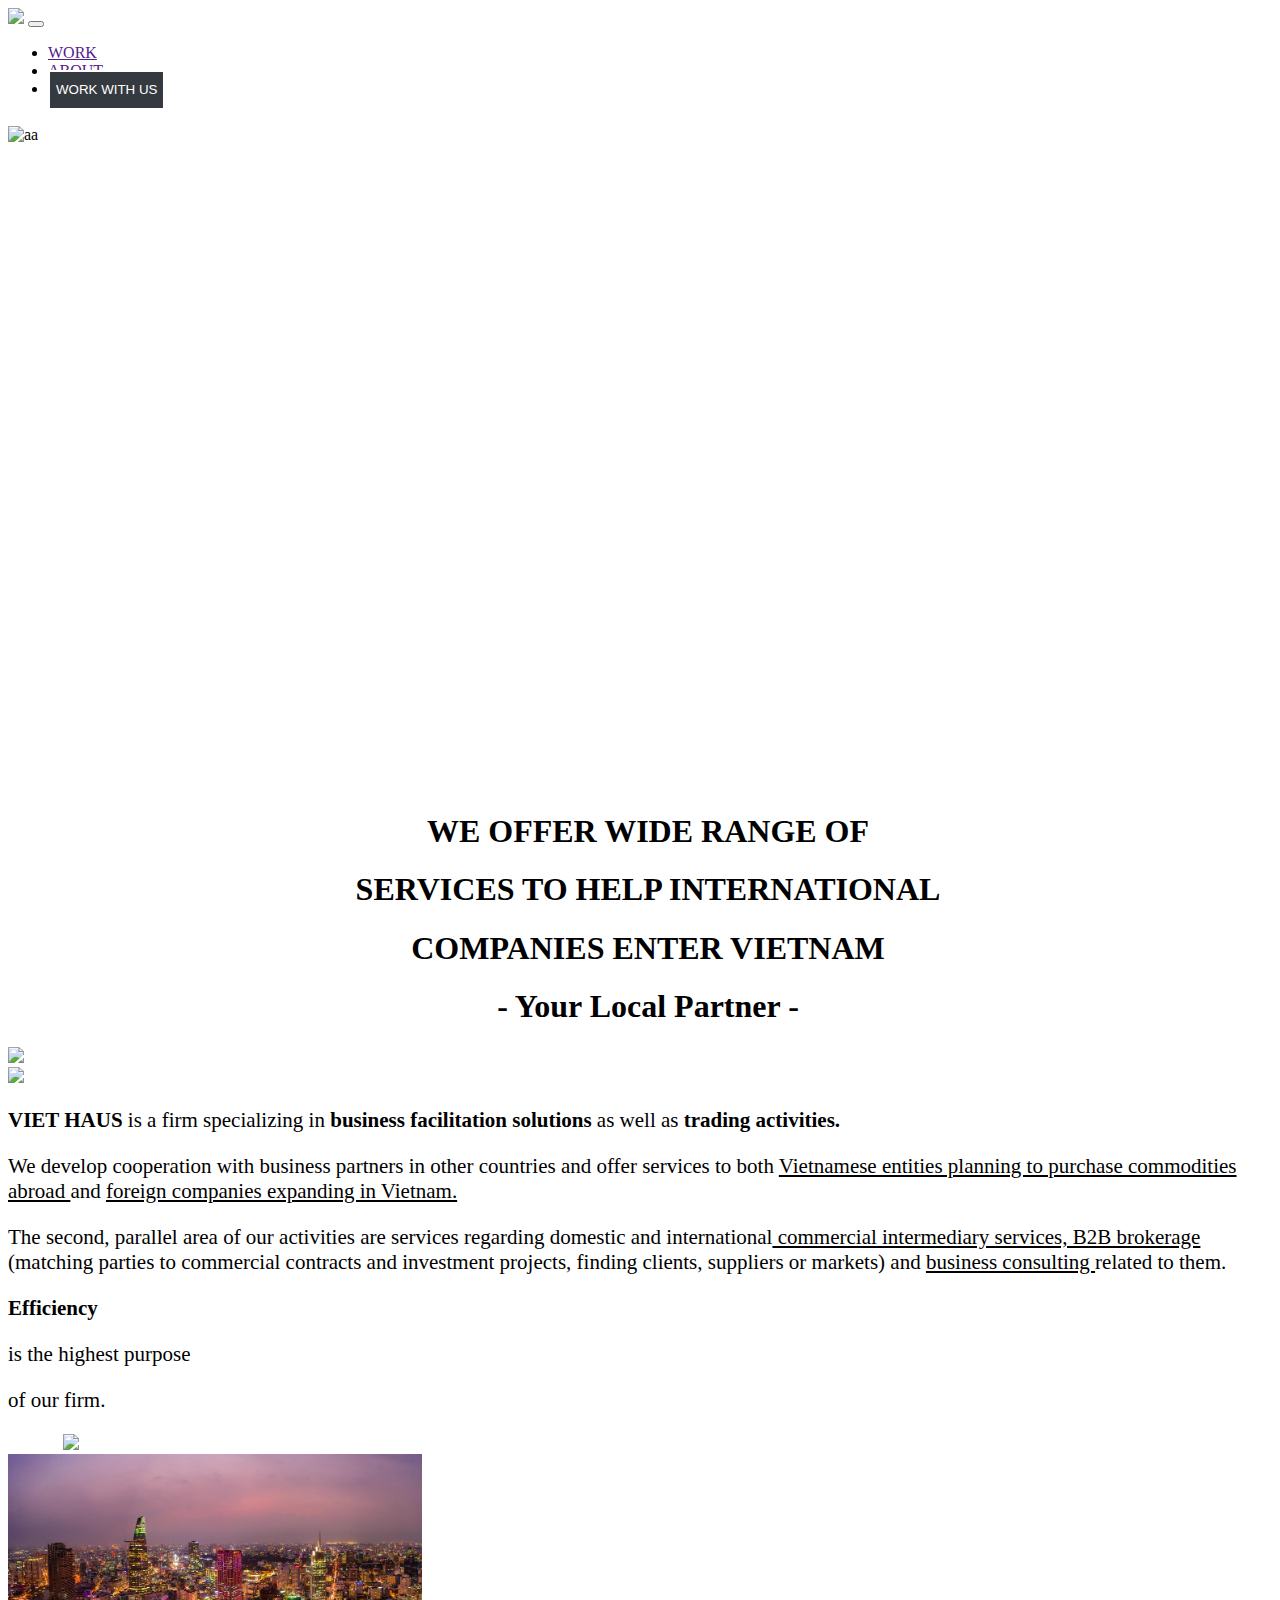
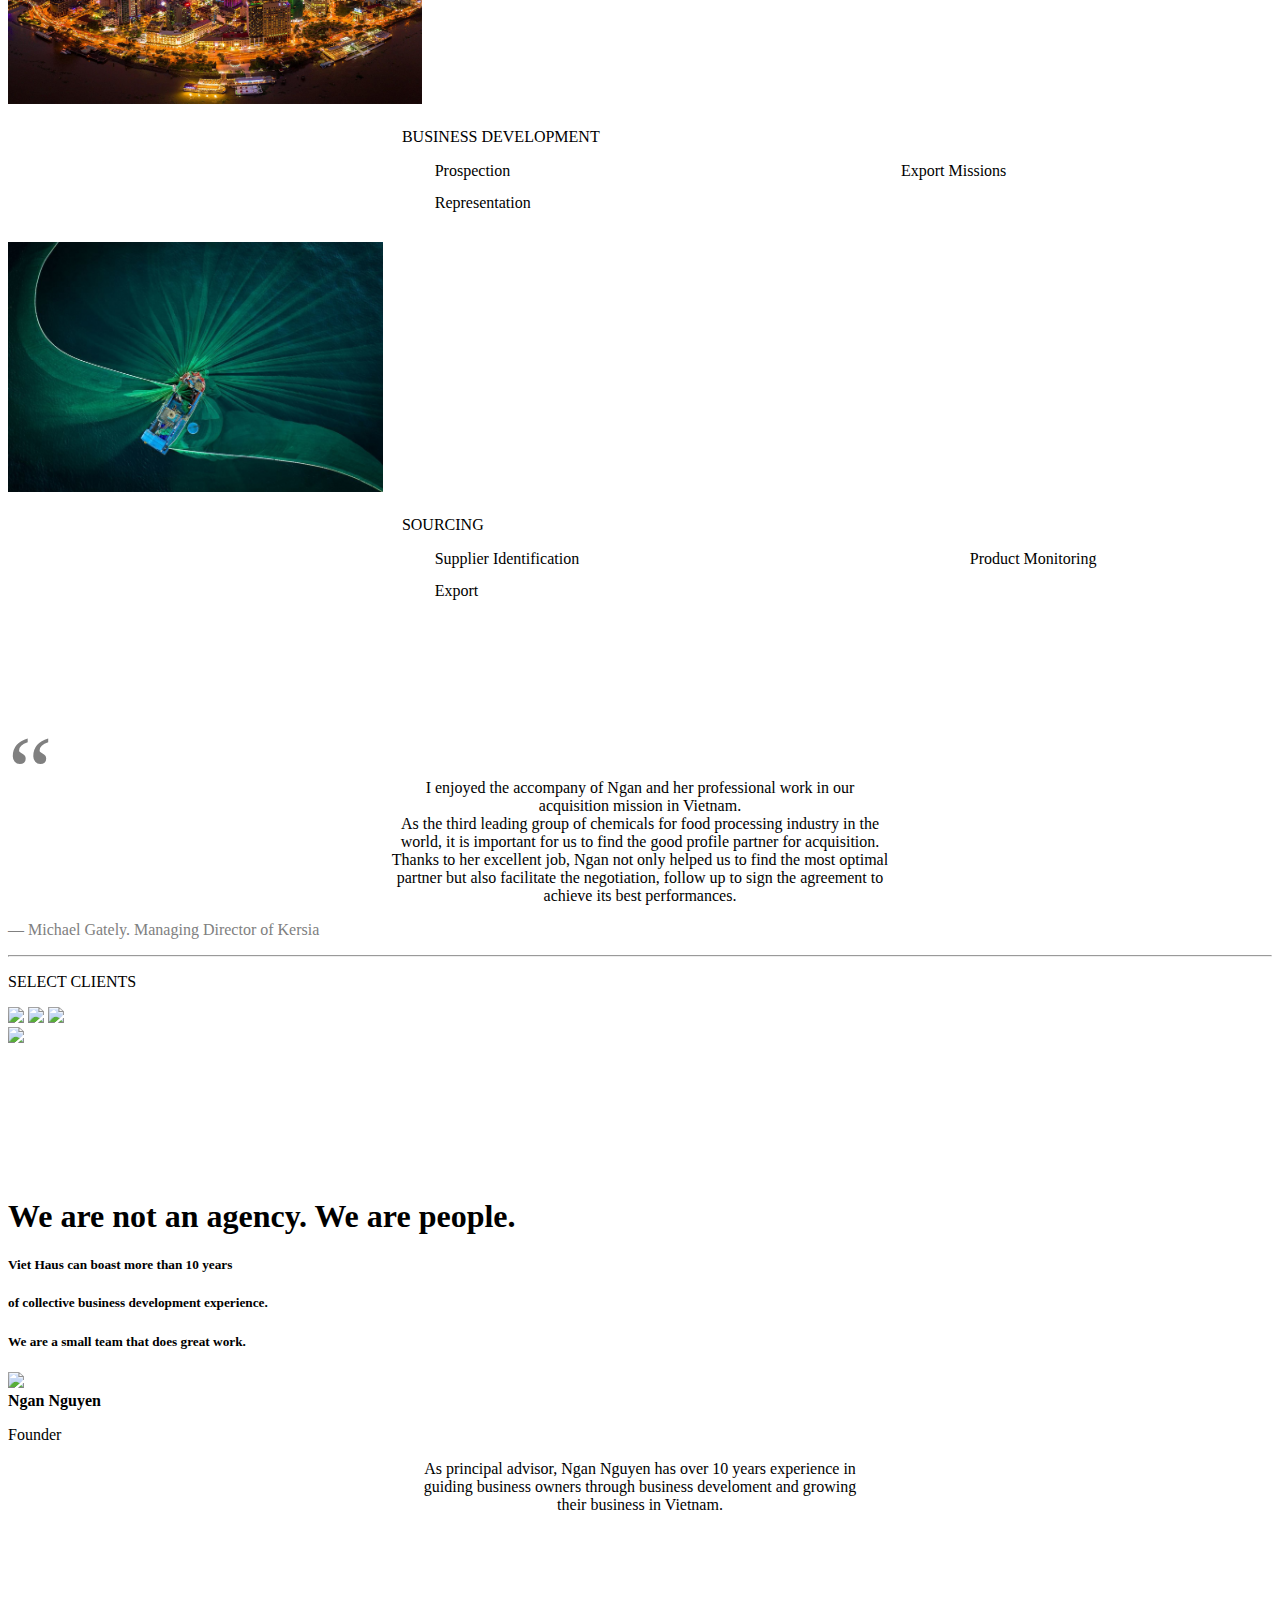
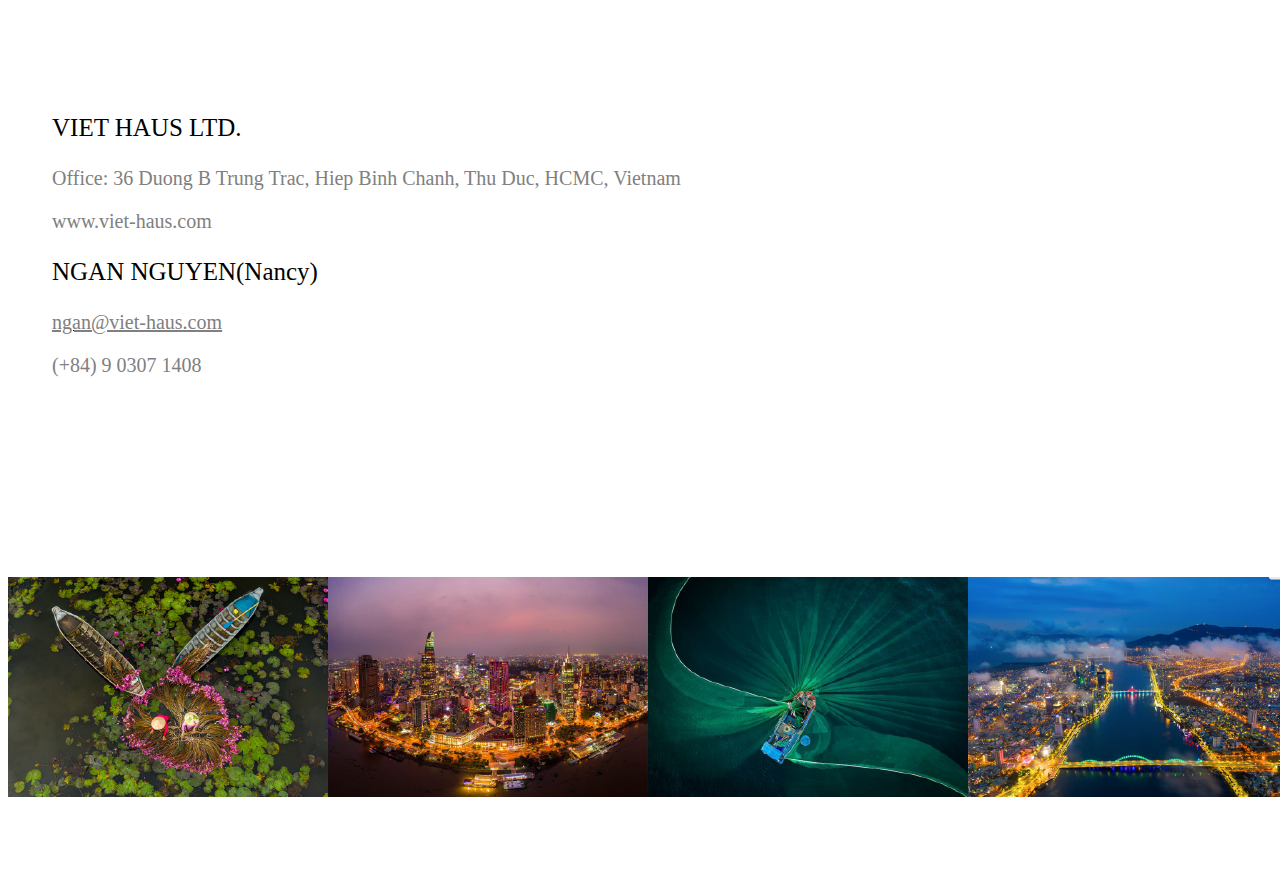
==== index.html @ adec5533 "edit image" ====
<!DOCTYPE html>
<html lang="en">
<head>
    <meta charset="UTF-8">
    <title>Viet_Haus</title>
    <link href="static/css/bootstrap.min.css" rel="stylesheet" type="text/css">
    <link href="static/css/main.css" rel="stylesheet" type="text/css">
</head>
<body style="font-family: Berlin Sans FB;">


<nav class="navbar navbar-expand-lg navbar-dark bg-dark p-0">

    <a class="navbar-brand p-0" href="#" data-launch-view="home"><img src="static/images/full_logo.png"></a>
    <button class="navbar-toggler" type="button" data-toggle="collapse" data-target="#navbarNav"
            aria-controls="navbarNav" aria-expanded="false" aria-label="Toggle navigation">
        <span class="navbar-toggler-icon"></span>
    </button>
    <div class="collapse navbar-collapse justify-content-end" id="navbarNav">
        <ul class="navbar-nav float-right">
            <li class="nav-item">
                <a class="nav-link" href="" data-launch-view="service">WORK</a>
            </li>
            <li class="nav-item">
                <a class="nav-link" href="" data-launch-view="about">ABOUT</a>
            </li>
            <li class="nav-item">
                <a class="nav-link" href="#" data-launch-view="work_with_us">
                    <button class="work-btn">WORK WITH US</button>
                </a>
            </li>
        </ul>
    </div>
</nav>
<div id="home" class="container view m-0 p-0">
    <div class="card bg-dark text-white">
        <img src="static/images/home_bg.png" class="card-img" alt="aa">
        <div class="card-img-overlay">
            <div class="mt-5">
                <h1 class="card-title d-flex justify-content-center">WE OFFER WIDE RANGE OF</h1>
                <h1 class="card-title d-flex justify-content-center"> SERVICES TO HELP INTERNATIONAL </h1>
                <h1 class="card-title d-flex justify-content-center">COMPANIES ENTER VIETNAM</h1>
                <h1 class="card-text">- Your Local Partner -</h1>
            </div>
        </div>
    </div>

</div>
<div id="service" class="container view">
    <div>
        <div class="row mt-4">
            <div class="col-sm d-flex justify-content-center">
                <img src="static/images/hoian.png" style="width: 80%; min-width: 400px">
            </div>
            <div class="col-sm">
                <div style="width: 100%; display: inline-block;">
                    <img class="float-right" src="static/images/intro.svg" style="width: 50%;
    min-width: 220px;">
                </div>
                <div style="font-size:21px;">
                    <p><strong>VIET HAUS </strong> is a firm specializing in <strong> business facilitation
                        solutions</strong> as well as <strong>trading activities.</strong></p>
                    <p>We develop cooperation with business partners in other countries and offer services to both <u>
                        Vietnamese entities planning to purchase commodities abroad </u> and <u> foreign companies
                        expanding in Vietnam. </u></p>
                    <p>The second, parallel area of our activities are services regarding domestic and international<u>
                        commercial intermediary services, B2B brokerage </u>(matching parties to commercial contracts
                        and investment projects, finding clients, suppliers or markets) and <u> business consulting </u>
                        related to them. </p>
                    <strong>Efficiency</strong>
                    <p class="m-0 p-0">is the highest purpose</p>
                    <p class="m-0 p-0">of our firm.</p>
                </div>
            </div>
        </div>
        <div class="row mt-4">
            <div class="col-sm">
                <img src="static/images/oservice.svg" style="width: 50%;margin-left: 55px;
    min-width: 220px;">
            </div>

            <div class="col-sm">
                <div></div>
            </div>
        </div>
        <div class="row mt-4">
            <div class="col-sm">
                <div>
                    <div class="d-flex justify-content-center">
                        <img src="static/images/bitexco.jpg" style="height: 250px;">
                    </div>
                    <p class="service-title"> BUSINESS DEVELOPMENT</p>
                    <ul>
                        <li>Prospection</li>
                        <li>Export Missions</li>
                        <li>Representation</li>
                    </ul>
                </div>
            </div>

            <div class="col-sm">

                <div>
                    <div class="d-flex justify-content-center">
                        <img src="static/images/danh_ca.jpg" style="height: 250px;">
                    </div>
                    <p class="service-title"> SOURCING</p>
                    <ul>
                        <li>Supplier Identification</li>
                        <li>Product Monitoring</li>
                        <li>Export</li>
                    </ul>
                </div>
            </div>
        </div>
        <div>
            <p class="d-flex justify-content-center" style="font-size: 100px;  color: gray; margin-bottom: -50px;">“</p>
            <p class="d-flex justify-content-center quote-intro pb-4">I enjoyed the accompany of Ngan and her professional
                work in our
                acquisition mission in Vietnam.</p>
            <p class="d-flex justify-content-center quote-intro">As the third leading group of chemicals for food
                processing
                industry in the world, it is important for us to find the good profile partner for acquisition.</p>
            <p class="d-flex justify-content-center quote-intro pb-4">Thanks to her excellent job, Ngan not only helped us to
                find the
                most optimal partner
                but also facilitate the negotiation, follow up to sign the agreement to achieve its best
                performances. </p>
            <p class="d-flex justify-content-center" style="color: gray;">— Michael Gately. Managing Director of
                Kersia</p>
        </div>
        <hr>
        <p class="d-flex justify-content-center">SELECT CLIENTS</p>
        <div class="row justify-content-center cop">

            <img class="m-4" src="static/images/kersia.png">
            <img class="m-4" src="static/images/agri.png">
            <img class=" mt-0 m-4" style="margin-top: 0 !important;" src="static/images/hoangsa_nutriton.png">
        </div>
    </div>


</div>

<div id="about" class="container view">

    <div class="d-flex justify-content-center mt-5 mb-5" style="height:150px">
        <img src="static/images/short_logo.png" style="width:150px"/>
    </div>
    <h1 class="d-flex justify-content-center">We are not an agency. We are people.
    </h1>
    <h5 class="d-flex justify-content-center">
        Viet Haus can boast more than 10 years
    </h5>
    <h5 class="d-flex justify-content-center">
        of collective business development experience.
    </h5>
    <h5 class="d-flex justify-content-center">
        We are a small team that does great work.
    </h5>

    <div class="d-flex justify-content-center mt-5">
        <img src="static/images/nancy.png"/>
    </div>
    <strong class="d-flex justify-content-center">Ngan Nguyen
    </strong>
    <p class="d-flex justify-content-center">Founder
    </p>
    <p style="    text-align: center;    max-width: 450px;    margin: auto;" class="mb-5">As principal advisor, Ngan
        Nguyen has over 10 years experience in guiding
        business owners through business develoment and growing their business in Vietnam.


    </p>


</div>

<div id="work_with_us" class="view">
    <div class="container">
    <div class="row justify-content-center " style="margin:200px 0;">

        <div class="col-sm">


            <p class="vh-icon">VIET HAUS LTD.</p>
            <p class="about-info">
                Office: 36 Duong B Trung Trac, Hiep Binh Chanh, Thu Duc, HCMC, Vietnam

            </p>
            <p  class="about-info">www.viet-haus.com</p>
        </div>
        <div class="col-sm">

            <p class="vh-icon">
                NGAN NGUYEN(Nancy)
            </p>
            <p > <u><a  class="about-info" href="mailto:ngan@viet-haus.com" >ngan@viet-haus.com</a></u></p>


            <p  class="about-info" >(+84) 9 0307 1408
            </p>
        </div>
    </div>
</div>
    <div class="d-flex justify-content-center" >
    <img src="static/images/work_foot.png">
        </div>
</div>


<footer>
    <div class="navbar-dark bg-dark">
        <p class="text-center pt-4" style="margin-left: -25px;"> Contact Us</p>
        <div class="d-flex justify-content-center p-4">
            <div class="row">
                <div class="col-sm">
                    <a href="maito:ngan@viet-haus.com">ngan@viet-haus.com</a>
                </div>
                <div class="col-sm">
                    <a href="www.viet-haus.com">www.viet-haus.com</a>
                </div>
            </div>
        </div>
    </div>
</footer>


<script src="static/js/jquery-3.5.1.min.js"></script>
<script src="static/js/bootstrap.min.js"></script>
<script src="static/js/main.js"></script>

</body>
</html>
---- static/css/main.css ----
.hor-center {
   position:absolute;
   left:50%;
}
.quote-intro{

    max-width: 500px;
    text-align: center;
    margin: auto;
}
}
nav li a{
    color: white
}
#home .card{
    border: none;
    border-radius: unset;
}
#home img{
    width: 100vw;
    min-height: calc(100vh - 234px);
    max-height: calc(100vh - 234px);
}

#home h1{
    text-align: center;
}
#home .card-img-overlay{
    width: 100vw;
}

footer *{
    color: white;
    text-decoration: underline;
}
footer .col-sm{
    min-width:200px;
}

#service li {
    background: url(../images/short_logo.png);
    height: 32px;
    padding-left: 44px;
    list-style: none;
    background-repeat: no-repeat;
    background-position: left top;
    background-size: 1.2em;
    margin-left: 28%;
    display: inline-block;
}

.service-title{
    margin-left: 28%;
    padding-left: 40px;
    margin-top: 20px;
}

.work-btn {
    background: #343a40;
    border: solid white 2px;
    border-radius: 0;
    color: white;
    height: 40px;
    margin-top: -20px;
}
.vh-icon {
    background: url(../images/short_logo.png);background-repeat: no-repeat;
    background-position: left top;
    background-size: 1.2em;
    font-size: 25px;
}

#work_with_us p{

    padding-left: 44px;
}
#work_with_us .col-6{


    max-width: 400px;
}

.cop img{
    height: 100%;
}


.about-info{
    color: gray;
    font-size: 20px;
}
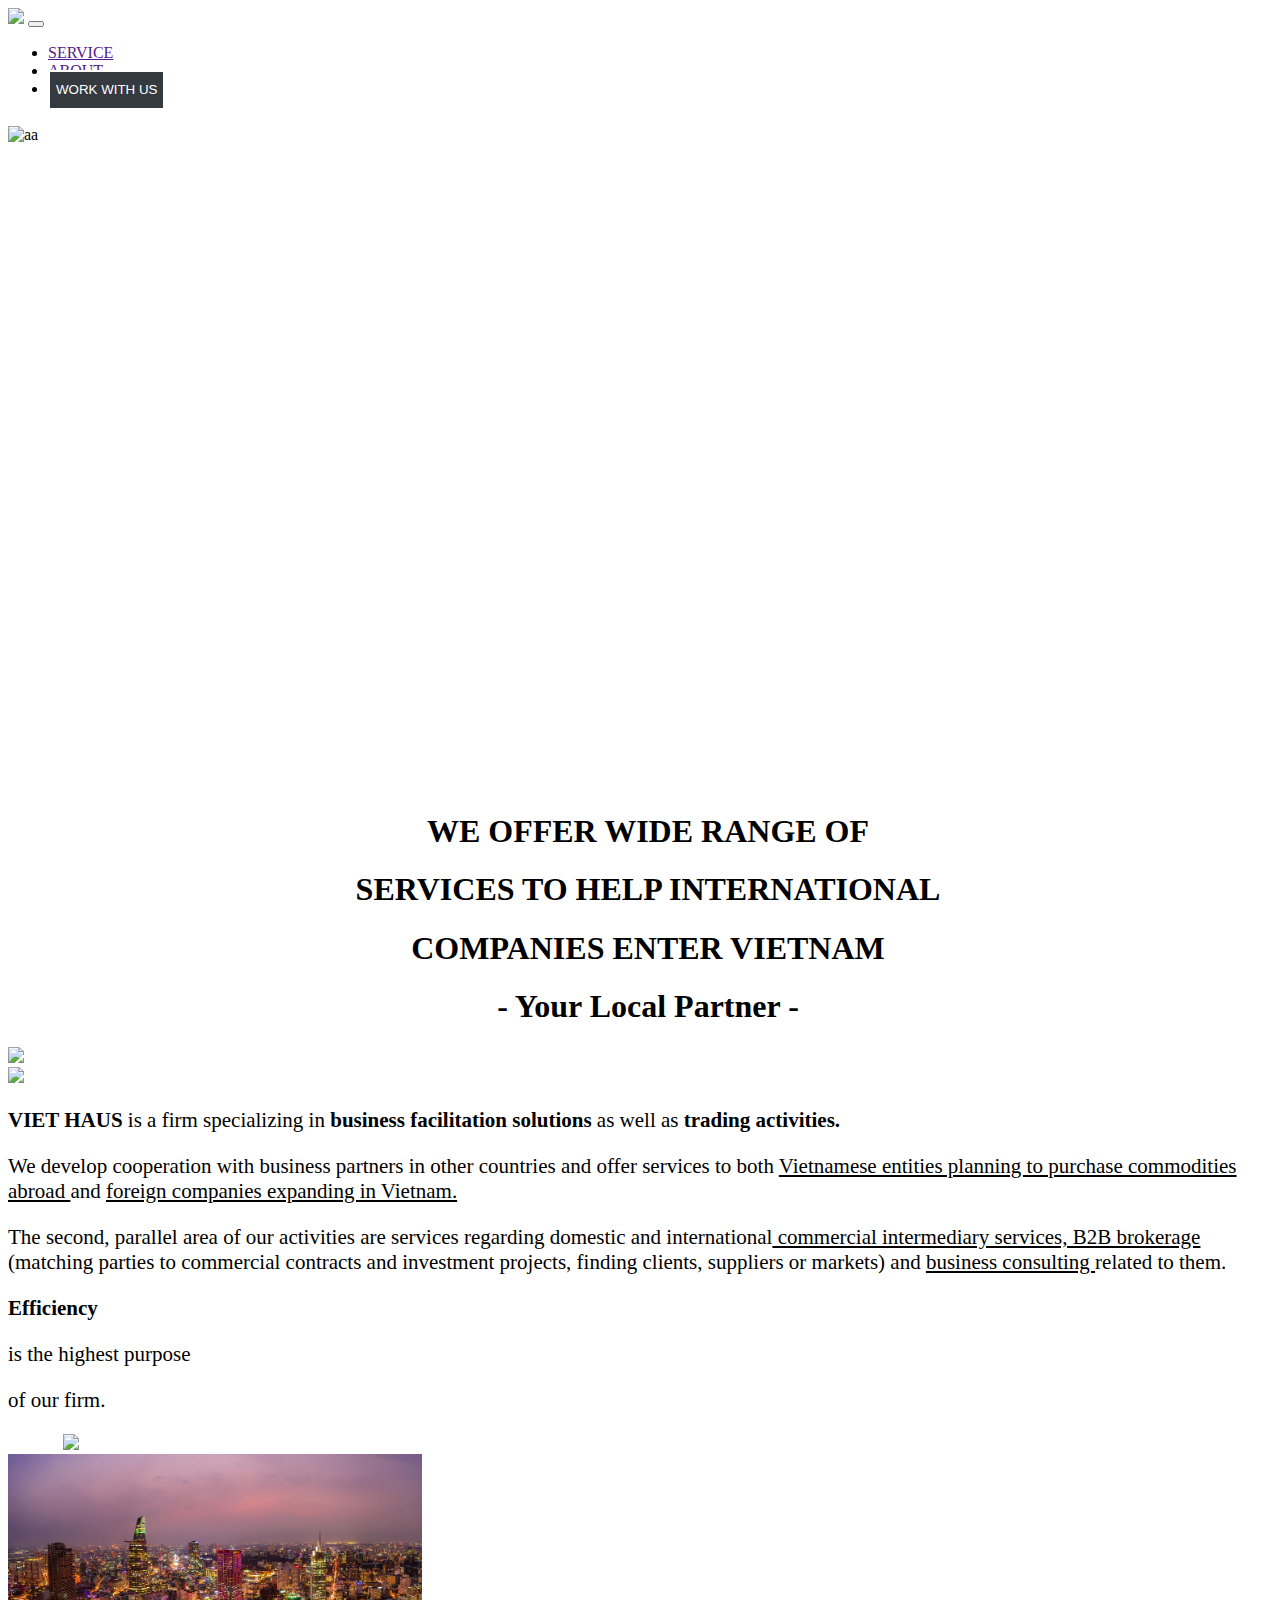
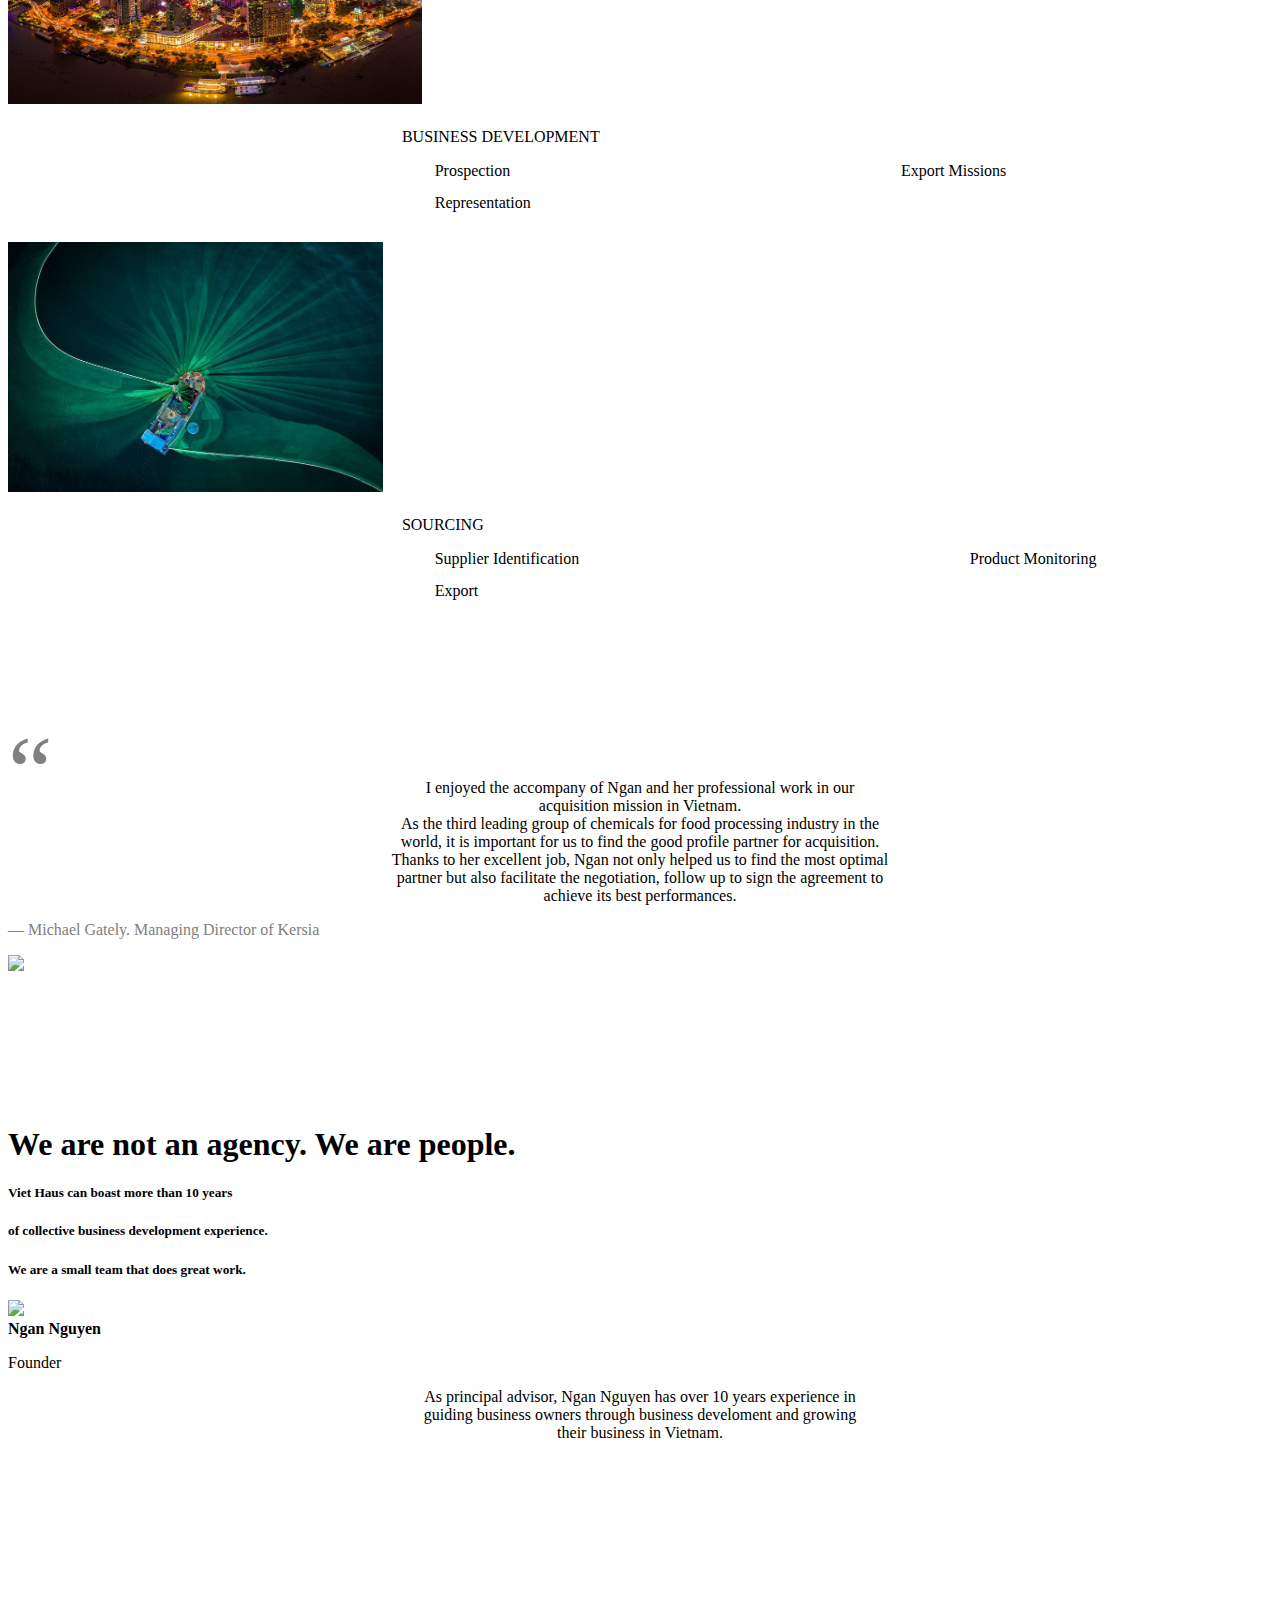
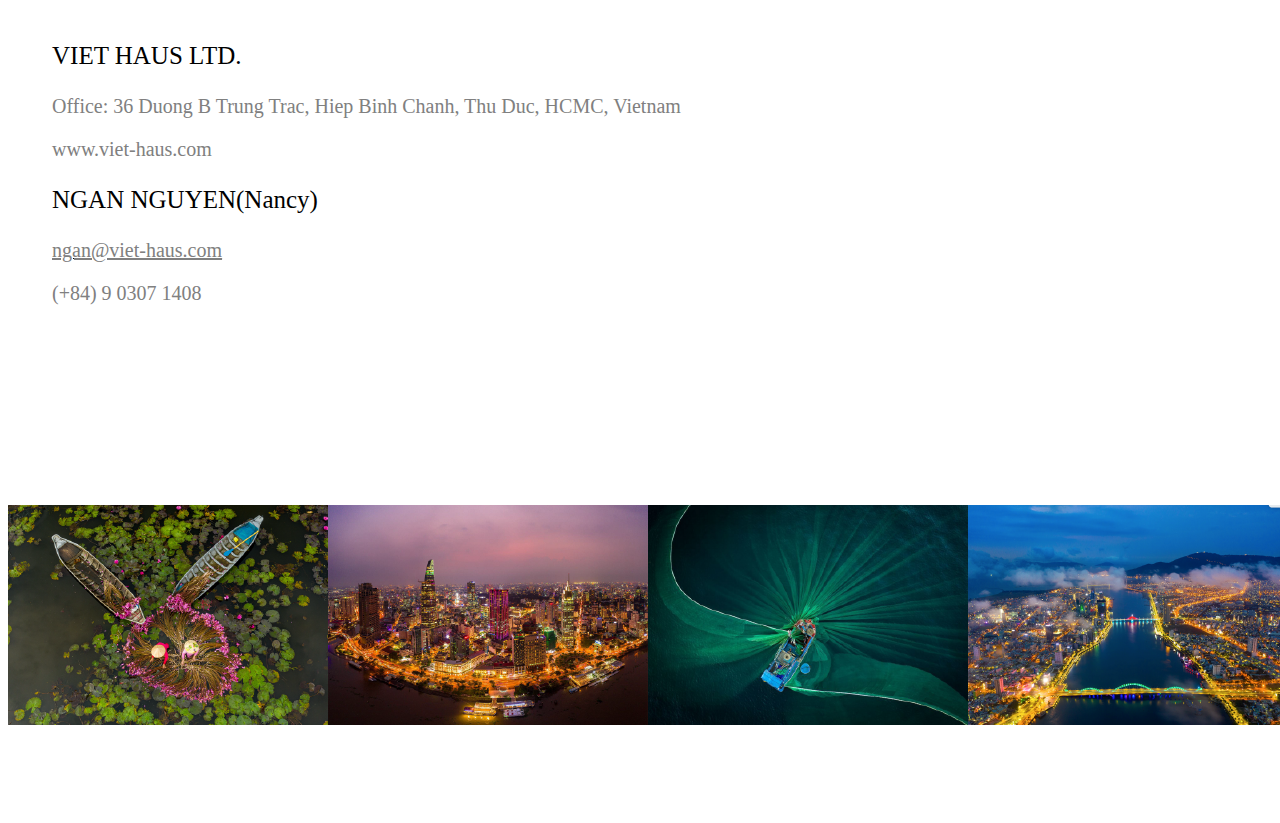
==== commit 9a713d3c: "Remove client" ====
--- a/index.html
+++ b/index.html
@@ -19,7 +19,7 @@
     <div class="collapse navbar-collapse justify-content-end" id="navbarNav">
         <ul class="navbar-nav float-right">
             <li class="nav-item">
-                <a class="nav-link" href="" data-launch-view="service">WORK</a>
+                <a class="nav-link" href="" data-launch-view="service">SERVICE</a>
             </li>
             <li class="nav-item">
                 <a class="nav-link" href="" data-launch-view="about">ABOUT</a>
@@ -129,14 +129,14 @@
             <p class="d-flex justify-content-center" style="color: gray;">— Michael Gately. Managing Director of
                 Kersia</p>
         </div>
-        <hr>
-        <p class="d-flex justify-content-center">SELECT CLIENTS</p>
-        <div class="row justify-content-center cop">
-
-            <img class="m-4" src="static/images/kersia.png">
-            <img class="m-4" src="static/images/agri.png">
-            <img class=" mt-0 m-4" style="margin-top: 0 !important;" src="static/images/hoangsa_nutriton.png">
-        </div>
+<!--        <hr>-->
+<!--        <p class="d-flex justify-content-center">SELECT CLIENTS</p>-->
+<!--        <div class="row justify-content-center cop">-->
+
+<!--            <img class="m-4" src="static/images/kersia.png">-->
+<!--            <img class="m-4" src="static/images/agri.png">-->
+<!--            <img class=" mt-0 m-4" style="margin-top: 0 !important;" src="static/images/hoangsa_nutriton.png">-->
+<!--        </div>-->
     </div>
 
 
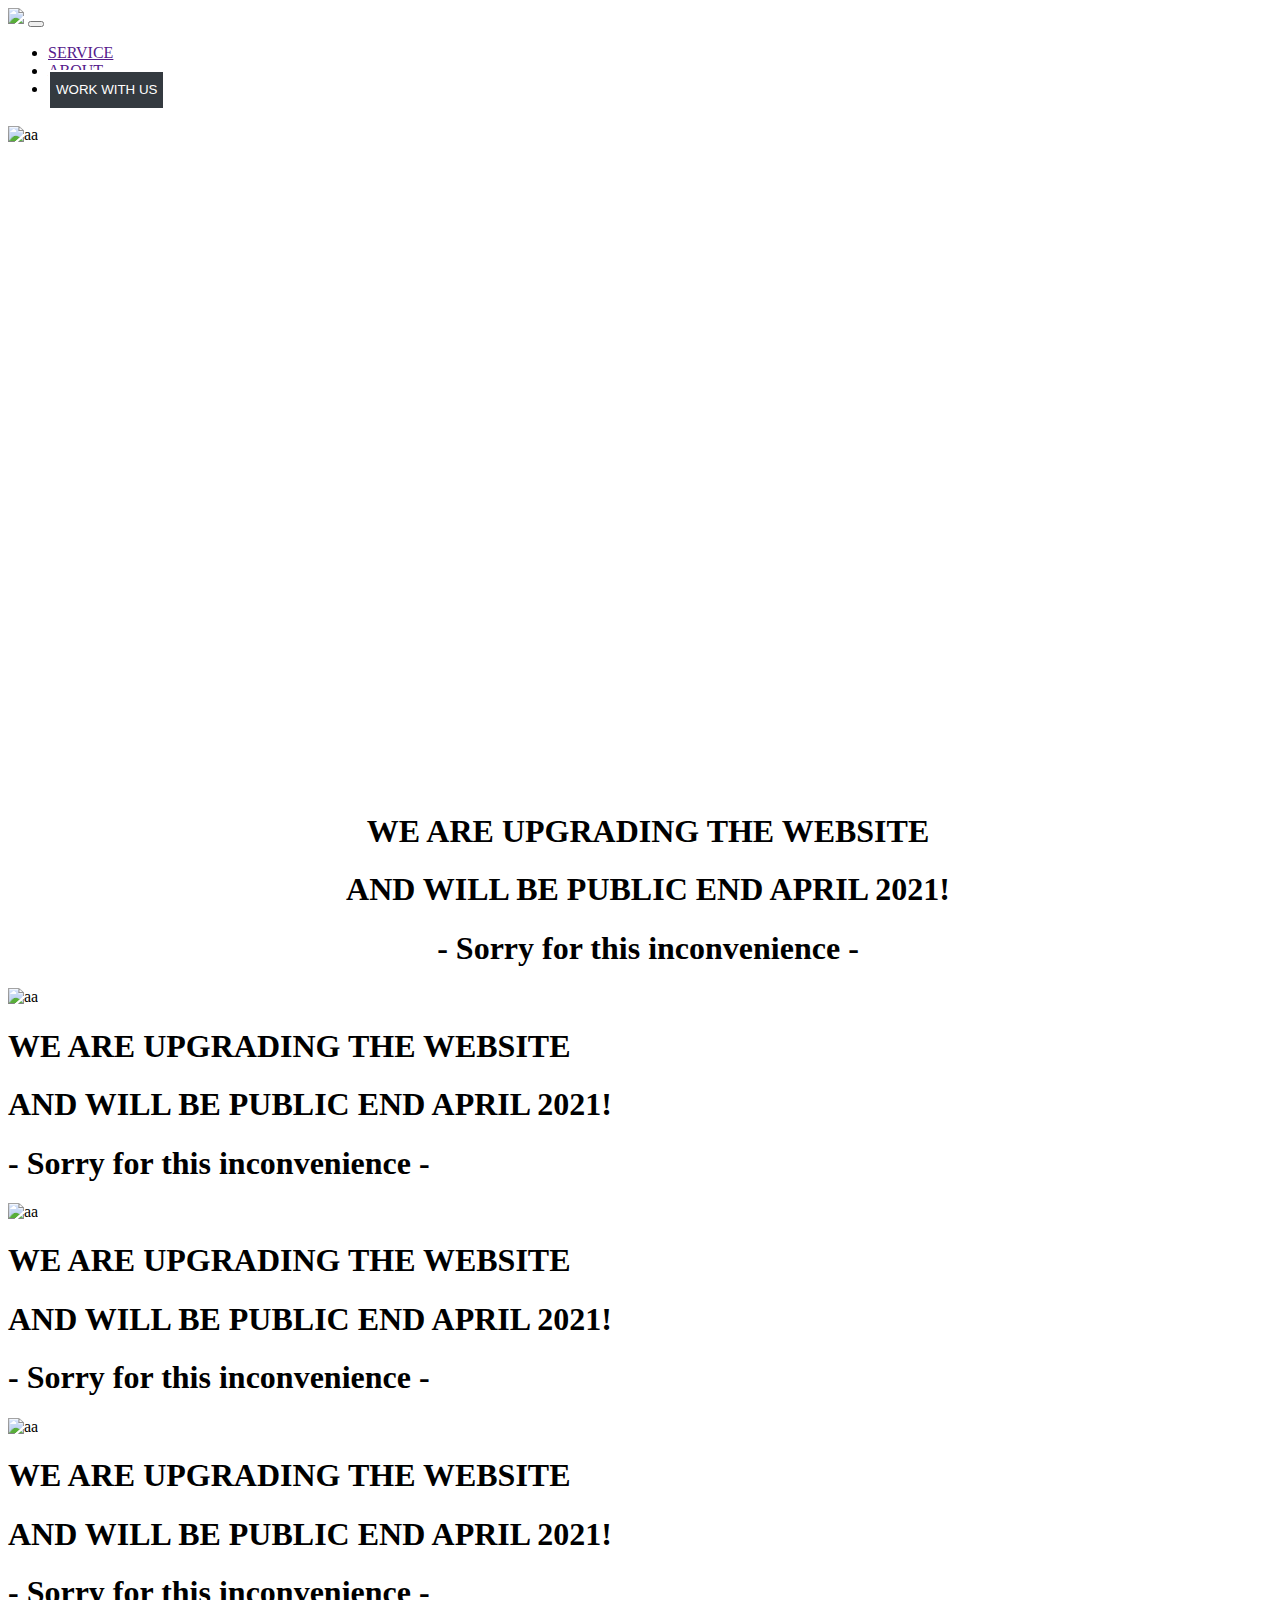
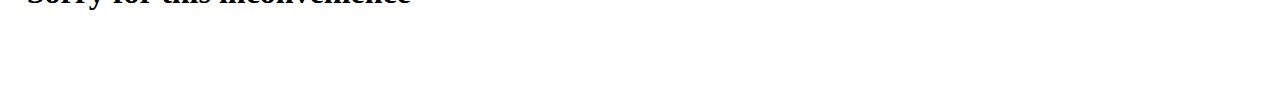
==== commit e9effe1d: "reconstruct" ====
--- a/index.html
+++ b/index.html
@@ -37,176 +37,214 @@
         <img src="static/images/home_bg.png" class="card-img" alt="aa">
         <div class="card-img-overlay">
             <div class="mt-5">
-                <h1 class="card-title d-flex justify-content-center">WE OFFER WIDE RANGE OF</h1>
-                <h1 class="card-title d-flex justify-content-center"> SERVICES TO HELP INTERNATIONAL </h1>
-                <h1 class="card-title d-flex justify-content-center">COMPANIES ENTER VIETNAM</h1>
-                <h1 class="card-text">- Your Local Partner -</h1>
-            </div>
-        </div>
-    </div>
-
-</div>
-<div id="service" class="container view">
-    <div>
-        <div class="row mt-4">
-            <div class="col-sm d-flex justify-content-center">
-                <img src="static/images/hoian.png" style="width: 80%; min-width: 400px">
-            </div>
-            <div class="col-sm">
-                <div style="width: 100%; display: inline-block;">
-                    <img class="float-right" src="static/images/intro.svg" style="width: 50%;
-    min-width: 220px;">
-                </div>
-                <div style="font-size:21px;">
-                    <p><strong>VIET HAUS </strong> is a firm specializing in <strong> business facilitation
-                        solutions</strong> as well as <strong>trading activities.</strong></p>
-                    <p>We develop cooperation with business partners in other countries and offer services to both <u>
-                        Vietnamese entities planning to purchase commodities abroad </u> and <u> foreign companies
-                        expanding in Vietnam. </u></p>
-                    <p>The second, parallel area of our activities are services regarding domestic and international<u>
-                        commercial intermediary services, B2B brokerage </u>(matching parties to commercial contracts
-                        and investment projects, finding clients, suppliers or markets) and <u> business consulting </u>
-                        related to them. </p>
-                    <strong>Efficiency</strong>
-                    <p class="m-0 p-0">is the highest purpose</p>
-                    <p class="m-0 p-0">of our firm.</p>
-                </div>
-            </div>
-        </div>
-        <div class="row mt-4">
-            <div class="col-sm">
-                <img src="static/images/oservice.svg" style="width: 50%;margin-left: 55px;
-    min-width: 220px;">
-            </div>
-
-            <div class="col-sm">
-                <div></div>
-            </div>
-        </div>
-        <div class="row mt-4">
-            <div class="col-sm">
-                <div>
-                    <div class="d-flex justify-content-center">
-                        <img src="static/images/bitexco.jpg" style="height: 250px;">
-                    </div>
-                    <p class="service-title"> BUSINESS DEVELOPMENT</p>
-                    <ul>
-                        <li>Prospection</li>
-                        <li>Export Missions</li>
-                        <li>Representation</li>
-                    </ul>
-                </div>
-            </div>
-
-            <div class="col-sm">
-
-                <div>
-                    <div class="d-flex justify-content-center">
-                        <img src="static/images/danh_ca.jpg" style="height: 250px;">
-                    </div>
-                    <p class="service-title"> SOURCING</p>
-                    <ul>
-                        <li>Supplier Identification</li>
-                        <li>Product Monitoring</li>
-                        <li>Export</li>
-                    </ul>
-                </div>
-            </div>
-        </div>
-        <div>
-            <p class="d-flex justify-content-center" style="font-size: 100px;  color: gray; margin-bottom: -50px;">“</p>
-            <p class="d-flex justify-content-center quote-intro pb-4">I enjoyed the accompany of Ngan and her professional
-                work in our
-                acquisition mission in Vietnam.</p>
-            <p class="d-flex justify-content-center quote-intro">As the third leading group of chemicals for food
-                processing
-                industry in the world, it is important for us to find the good profile partner for acquisition.</p>
-            <p class="d-flex justify-content-center quote-intro pb-4">Thanks to her excellent job, Ngan not only helped us to
-                find the
-                most optimal partner
-                but also facilitate the negotiation, follow up to sign the agreement to achieve its best
-                performances. </p>
-            <p class="d-flex justify-content-center" style="color: gray;">— Michael Gately. Managing Director of
-                Kersia</p>
-        </div>
-<!--        <hr>-->
-<!--        <p class="d-flex justify-content-center">SELECT CLIENTS</p>-->
-<!--        <div class="row justify-content-center cop">-->
-
-<!--            <img class="m-4" src="static/images/kersia.png">-->
-<!--            <img class="m-4" src="static/images/agri.png">-->
-<!--            <img class=" mt-0 m-4" style="margin-top: 0 !important;" src="static/images/hoangsa_nutriton.png">-->
-<!--        </div>-->
-    </div>
-
-
-</div>
-
-<div id="about" class="container view">
-
-    <div class="d-flex justify-content-center mt-5 mb-5" style="height:150px">
-        <img src="static/images/short_logo.png" style="width:150px"/>
-    </div>
-    <h1 class="d-flex justify-content-center">We are not an agency. We are people.
-    </h1>
-    <h5 class="d-flex justify-content-center">
-        Viet Haus can boast more than 10 years
-    </h5>
-    <h5 class="d-flex justify-content-center">
-        of collective business development experience.
-    </h5>
-    <h5 class="d-flex justify-content-center">
-        We are a small team that does great work.
-    </h5>
-
-    <div class="d-flex justify-content-center mt-5">
-        <img src="static/images/nancy.png"/>
-    </div>
-    <strong class="d-flex justify-content-center">Ngan Nguyen
-    </strong>
-    <p class="d-flex justify-content-center">Founder
-    </p>
-    <p style="    text-align: center;    max-width: 450px;    margin: auto;" class="mb-5">As principal advisor, Ngan
-        Nguyen has over 10 years experience in guiding
-        business owners through business develoment and growing their business in Vietnam.
-
-
-    </p>
-
-
-</div>
-
-<div id="work_with_us" class="view">
-    <div class="container">
-    <div class="row justify-content-center " style="margin:200px 0;">
-
-        <div class="col-sm">
-
-
-            <p class="vh-icon">VIET HAUS LTD.</p>
-            <p class="about-info">
-                Office: 36 Duong B Trung Trac, Hiep Binh Chanh, Thu Duc, HCMC, Vietnam
-
-            </p>
-            <p  class="about-info">www.viet-haus.com</p>
-        </div>
-        <div class="col-sm">
-
-            <p class="vh-icon">
-                NGAN NGUYEN(Nancy)
-            </p>
-            <p > <u><a  class="about-info" href="mailto:ngan@viet-haus.com" >ngan@viet-haus.com</a></u></p>
-
-
-            <p  class="about-info" >(+84) 9 0307 1408
-            </p>
-        </div>
-    </div>
-</div>
-    <div class="d-flex justify-content-center" >
-    <img src="static/images/work_foot.png">
-        </div>
-</div>
+                <h1 class="card-title d-flex justify-content-center">WE ARE UPGRADING THE WEBSITE </h1>
+                <h1 class="card-title d-flex justify-content-center"> AND WILL BE PUBLIC END APRIL 2021! </h1>
+                <h1 class="card-text">- Sorry for this inconvenience -</h1>
+            </div>
+        </div>
+    </div>
+
+</div>
+<div id="service" class="container view m-0 p-0">
+    <div class="card bg-dark text-white">
+        <img src="static/images/home_bg.png" class="card-img" alt="aa">
+        <div class="card-img-overlay">
+            <div class="mt-5">
+                <h1 class="card-title d-flex justify-content-center">WE ARE UPGRADING THE WEBSITE </h1>
+                <h1 class="card-title d-flex justify-content-center"> AND WILL BE PUBLIC END APRIL 2021! </h1>
+                <h1 class="card-text">- Sorry for this inconvenience -</h1>
+            </div>
+        </div>
+    </div>
+
+</div>
+<div id="about" class="container view m-0 p-0">
+    <div class="card bg-dark text-white">
+        <img src="static/images/home_bg.png" class="card-img" alt="aa">
+        <div class="card-img-overlay">
+            <div class="mt-5">
+                <h1 class="card-title d-flex justify-content-center">WE ARE UPGRADING THE WEBSITE </h1>
+                <h1 class="card-title d-flex justify-content-center"> AND WILL BE PUBLIC END APRIL 2021! </h1>
+                <h1 class="card-text">- Sorry for this inconvenience -</h1>
+            </div>
+        </div>
+    </div>
+
+</div>
+<div id="work_with_us" class="container view m-0 p-0">
+    <div class="card bg-dark text-white">
+        <img src="static/images/home_bg.png" class="card-img" alt="aa">
+        <div class="card-img-overlay">
+            <div class="mt-5">
+                <h1 class="card-title d-flex justify-content-center">WE ARE UPGRADING THE WEBSITE </h1>
+                <h1 class="card-title d-flex justify-content-center"> AND WILL BE PUBLIC END APRIL 2021! </h1>
+                <h1 class="card-text">- Sorry for this inconvenience -</h1>
+            </div>
+        </div>
+    </div>
+
+</div>
+<!--<div id="service" class="container view">-->
+<!--    <div>-->
+<!--        <div class="row mt-4">-->
+<!--            <div class="col-sm d-flex justify-content-center">-->
+<!--                <img src="static/images/hoian.png" style="width: 80%; min-width: 400px">-->
+<!--            </div>-->
+<!--            <div class="col-sm">-->
+<!--                <div style="width: 100%; display: inline-block;">-->
+<!--                    <img class="float-right" src="static/images/intro.svg" style="width: 50%;-->
+<!--    min-width: 220px;">-->
+<!--                </div>-->
+<!--                <div style="font-size:21px;">-->
+<!--                    <p><strong>VIET HAUS </strong> is a firm specializing in <strong> business facilitation-->
+<!--                        solutions</strong> as well as <strong>trading activities.</strong></p>-->
+<!--                    <p>We develop cooperation with business partners in other countries and offer services to both <u>-->
+<!--                        Vietnamese entities planning to purchase commodities abroad </u> and <u> foreign companies-->
+<!--                        expanding in Vietnam. </u></p>-->
+<!--                    <p>The second, parallel area of our activities are services regarding domestic and international<u>-->
+<!--                        commercial intermediary services, B2B brokerage </u>(matching parties to commercial contracts-->
+<!--                        and investment projects, finding clients, suppliers or markets) and <u> business consulting </u>-->
+<!--                        related to them. </p>-->
+<!--                    <strong>Efficiency</strong>-->
+<!--                    <p class="m-0 p-0">is the highest purpose</p>-->
+<!--                    <p class="m-0 p-0">of our firm.</p>-->
+<!--                </div>-->
+<!--            </div>-->
+<!--        </div>-->
+<!--        <div class="row mt-4">-->
+<!--            <div class="col-sm">-->
+<!--                <img src="static/images/oservice.svg" style="width: 50%;margin-left: 55px;-->
+<!--    min-width: 220px;">-->
+<!--            </div>-->
+
+<!--            <div class="col-sm">-->
+<!--                <div></div>-->
+<!--            </div>-->
+<!--        </div>-->
+<!--        <div class="row mt-4">-->
+<!--            <div class="col-sm">-->
+<!--                <div>-->
+<!--                    <div class="d-flex justify-content-center">-->
+<!--                        <img src="static/images/bitexco.jpg" style="height: 250px;">-->
+<!--                    </div>-->
+<!--                    <p class="service-title"> BUSINESS DEVELOPMENT</p>-->
+<!--                    <ul>-->
+<!--                        <li>Prospection</li>-->
+<!--                        <li>Export Missions</li>-->
+<!--                        <li>Representation</li>-->
+<!--                    </ul>-->
+<!--                </div>-->
+<!--            </div>-->
+
+<!--            <div class="col-sm">-->
+
+<!--                <div>-->
+<!--                    <div class="d-flex justify-content-center">-->
+<!--                        <img src="static/images/danh_ca.jpg" style="height: 250px;">-->
+<!--                    </div>-->
+<!--                    <p class="service-title"> SOURCING</p>-->
+<!--                    <ul>-->
+<!--                        <li>Supplier Identification</li>-->
+<!--                        <li>Product Monitoring</li>-->
+<!--                        <li>Export</li>-->
+<!--                    </ul>-->
+<!--                </div>-->
+<!--            </div>-->
+<!--        </div>-->
+<!--&lt;!&ndash;        <div>&ndash;&gt;-->
+<!--&lt;!&ndash;            <p class="d-flex justify-content-center" style="font-size: 100px;  color: gray; margin-bottom: -50px;">“</p>&ndash;&gt;-->
+<!--&lt;!&ndash;            <p class="d-flex justify-content-center quote-intro pb-4">I enjoyed the accompany of Ngan and her professional&ndash;&gt;-->
+<!--&lt;!&ndash;                work in our&ndash;&gt;-->
+<!--&lt;!&ndash;                acquisition mission in Vietnam.</p>&ndash;&gt;-->
+<!--&lt;!&ndash;            <p class="d-flex justify-content-center quote-intro">As the third leading group of chemicals for food&ndash;&gt;-->
+<!--&lt;!&ndash;                processing&ndash;&gt;-->
+<!--&lt;!&ndash;                industry in the world, it is important for us to find the good profile partner for acquisition.</p>&ndash;&gt;-->
+<!--&lt;!&ndash;            <p class="d-flex justify-content-center quote-intro pb-4">Thanks to her excellent job, Ngan not only helped us to&ndash;&gt;-->
+<!--&lt;!&ndash;                find the&ndash;&gt;-->
+<!--&lt;!&ndash;                most optimal partner&ndash;&gt;-->
+<!--&lt;!&ndash;                but also facilitate the negotiation, follow up to sign the agreement to achieve its best&ndash;&gt;-->
+<!--&lt;!&ndash;                performances. </p>&ndash;&gt;-->
+<!--&lt;!&ndash;            <p class="d-flex justify-content-center" style="color: gray;">— Michael Gately. Managing Director of&ndash;&gt;-->
+<!--&lt;!&ndash;                Kersia</p>&ndash;&gt;-->
+<!--&lt;!&ndash;        </div>&ndash;&gt;-->
+<!--&lt;!&ndash;        <hr>&ndash;&gt;-->
+<!--&lt;!&ndash;        <p class="d-flex justify-content-center">SELECT CLIENTS</p>&ndash;&gt;-->
+<!--&lt;!&ndash;        <div class="row justify-content-center cop">&ndash;&gt;-->
+
+<!--&lt;!&ndash;            <img class="m-4" src="static/images/kersia.png">&ndash;&gt;-->
+<!--&lt;!&ndash;            <img class="m-4" src="static/images/agri.png">&ndash;&gt;-->
+<!--&lt;!&ndash;            <img class=" mt-0 m-4" style="margin-top: 0 !important;" src="static/images/hoangsa_nutriton.png">&ndash;&gt;-->
+<!--&lt;!&ndash;        </div>&ndash;&gt;-->
+<!--    </div>-->
+
+
+<!--</div>-->
+
+<!--<div id="about" class="container view">-->
+
+<!--    <div class="d-flex justify-content-center mt-5 mb-5" style="height:150px">-->
+<!--        <img src="static/images/short_logo.png" style="width:150px"/>-->
+<!--    </div>-->
+<!--    <h1 class="d-flex justify-content-center">We are not an agency. We are people.-->
+<!--    </h1>-->
+<!--    <h5 class="d-flex justify-content-center">-->
+<!--        Viet Haus can boast more than 10 years-->
+<!--    </h5>-->
+<!--    <h5 class="d-flex justify-content-center">-->
+<!--        of collective business development experience.-->
+<!--    </h5>-->
+<!--    <h5 class="d-flex justify-content-center">-->
+<!--        We are a small team that does great work.-->
+<!--    </h5>-->
+
+<!--    <div class="d-flex justify-content-center mt-5">-->
+<!--        <img src="static/images/nancy.png"/>-->
+<!--    </div>-->
+<!--    <strong class="d-flex justify-content-center">Ngan Nguyen-->
+<!--    </strong>-->
+<!--    <p class="d-flex justify-content-center">Founder-->
+<!--    </p>-->
+<!--    <p style="    text-align: center;    max-width: 450px;    margin: auto;" class="mb-5">As principal advisor, Ngan-->
+<!--        Nguyen has over 10 years experience in guiding-->
+<!--        business owners through business develoment and growing their business in Vietnam.-->
+
+
+<!--    </p>-->
+
+
+<!--</div>-->
+
+<!--<div id="work_with_us" class="view">-->
+<!--    <div class="container">-->
+<!--    <div class="row justify-content-center " style="margin:200px 0;">-->
+
+<!--        <div class="col-sm">-->
+
+
+<!--            <p class="vh-icon">VIET HAUS LTD.</p>-->
+<!--            <p class="about-info">-->
+<!--                Office: 36 Duong B Trung Trac, Hiep Binh Chanh, Thu Duc, HCMC, Vietnam-->
+
+<!--            </p>-->
+<!--            <p  class="about-info">www.viet-haus.com</p>-->
+<!--        </div>-->
+<!--        <div class="col-sm">-->
+
+<!--            <p class="vh-icon">-->
+<!--                NGAN NGUYEN(Nancy)-->
+<!--            </p>-->
+<!--            <p > <u><a  class="about-info" href="mailto:ngan@viet-haus.com" >ngan@viet-haus.com</a></u></p>-->
+
+
+<!--            <p  class="about-info" >(+84) 9 0307 1408-->
+<!--            </p>-->
+<!--        </div>-->
+<!--    </div>-->
+<!--</div>-->
+<!--    <div class="d-flex justify-content-center" >-->
+<!--    <img src="static/images/work_foot.png">-->
+<!--        </div>-->
+<!--</div>-->
 
 
 <footer>
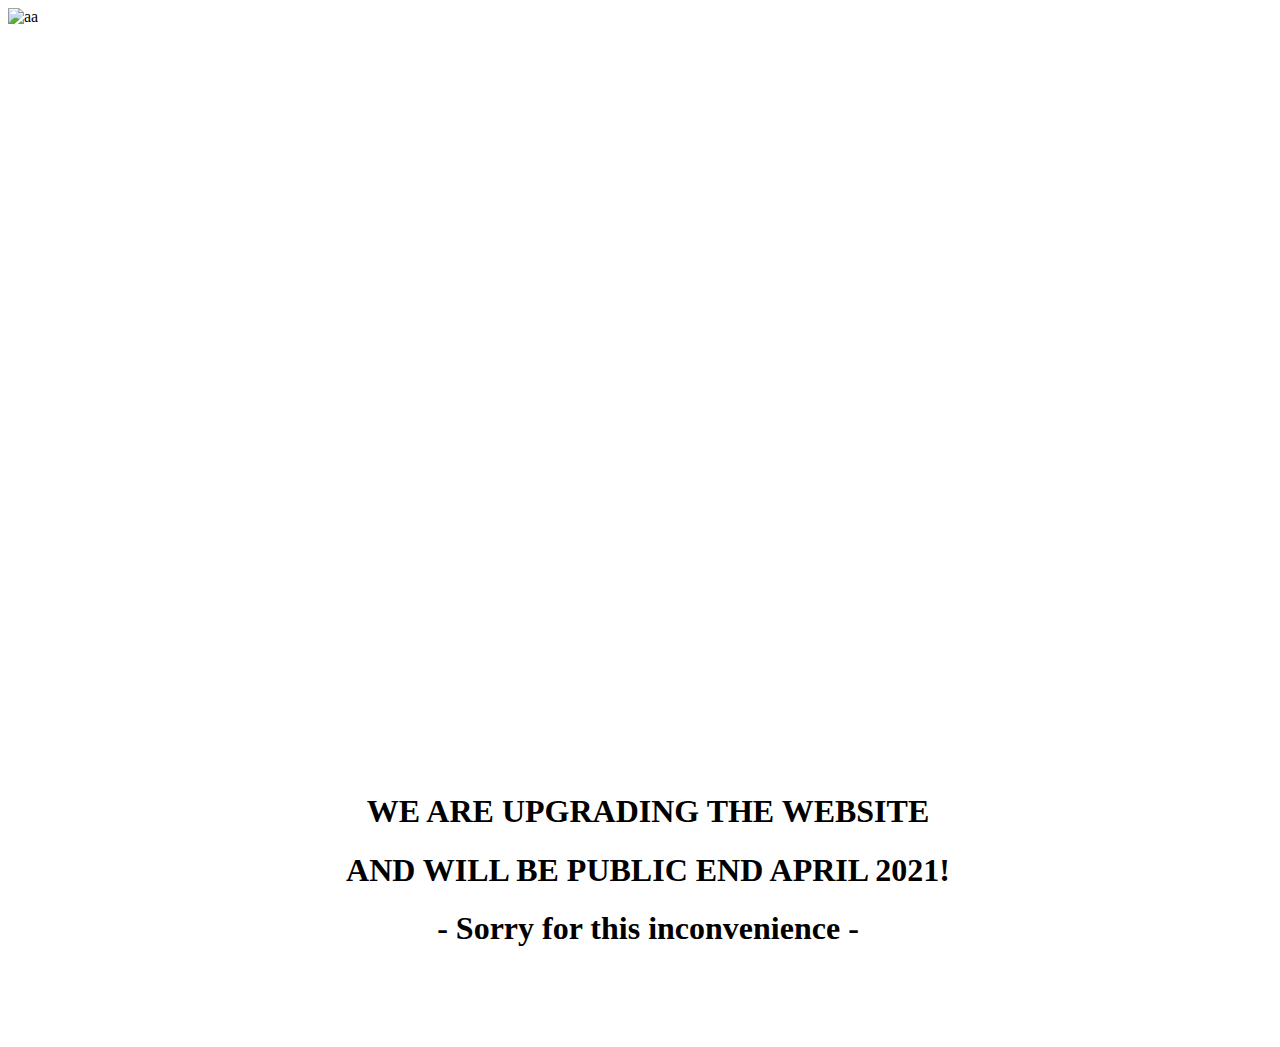
==== commit bded69c2: "underconstruct" ====
--- a/index.html
+++ b/index.html
@@ -9,32 +9,32 @@
 <body style="font-family: Berlin Sans FB;">
 
 
-<nav class="navbar navbar-expand-lg navbar-dark bg-dark p-0">
-
-    <a class="navbar-brand p-0" href="#" data-launch-view="home"><img src="static/images/full_logo.png"></a>
-    <button class="navbar-toggler" type="button" data-toggle="collapse" data-target="#navbarNav"
-            aria-controls="navbarNav" aria-expanded="false" aria-label="Toggle navigation">
-        <span class="navbar-toggler-icon"></span>
-    </button>
-    <div class="collapse navbar-collapse justify-content-end" id="navbarNav">
-        <ul class="navbar-nav float-right">
-            <li class="nav-item">
-                <a class="nav-link" href="" data-launch-view="service">SERVICE</a>
-            </li>
-            <li class="nav-item">
-                <a class="nav-link" href="" data-launch-view="about">ABOUT</a>
-            </li>
-            <li class="nav-item">
-                <a class="nav-link" href="#" data-launch-view="work_with_us">
-                    <button class="work-btn">WORK WITH US</button>
-                </a>
-            </li>
-        </ul>
-    </div>
-</nav>
+<!--<nav class="navbar navbar-expand-lg navbar-dark bg-dark p-0">-->
+
+<!--    <a class="navbar-brand p-0" href="#" data-launch-view="home"><img src="static/images/full_logo.png"></a>-->
+<!--    <button class="navbar-toggler" type="button" data-toggle="collapse" data-target="#navbarNav"-->
+<!--            aria-controls="navbarNav" aria-expanded="false" aria-label="Toggle navigation">-->
+<!--        <span class="navbar-toggler-icon"></span>-->
+<!--    </button>-->
+<!--    <div class="collapse navbar-collapse justify-content-end" id="navbarNav">-->
+<!--        <ul class="navbar-nav float-right">-->
+<!--            <li class="nav-item">-->
+<!--                <a class="nav-link" href="" data-launch-view="service">SERVICE</a>-->
+<!--            </li>-->
+<!--            <li class="nav-item">-->
+<!--                <a class="nav-link" href="" data-launch-view="about">ABOUT</a>-->
+<!--            </li>-->
+<!--            <li class="nav-item">-->
+<!--                <a class="nav-link" href="#" data-launch-view="work_with_us">-->
+<!--                    <button class="work-btn">WORK WITH US</button>-->
+<!--                </a>-->
+<!--            </li>-->
+<!--        </ul>-->
+<!--    </div>-->
+<!--</nav>-->
 <div id="home" class="container view m-0 p-0">
     <div class="card bg-dark text-white">
-        <img src="static/images/home_bg.png" class="card-img" alt="aa">
+        <img src="https://i.pinimg.com/originals/83/e1/ac/83e1ace5d1b344bb7611ff8889e0ed3a.jpg" class="card-img" alt="aa">
         <div class="card-img-overlay">
             <div class="mt-5">
                 <h1 class="card-title d-flex justify-content-center">WE ARE UPGRADING THE WEBSITE </h1>
@@ -45,45 +45,45 @@
     </div>
 
 </div>
-<div id="service" class="container view m-0 p-0">
-    <div class="card bg-dark text-white">
-        <img src="static/images/home_bg.png" class="card-img" alt="aa">
-        <div class="card-img-overlay">
-            <div class="mt-5">
-                <h1 class="card-title d-flex justify-content-center">WE ARE UPGRADING THE WEBSITE </h1>
-                <h1 class="card-title d-flex justify-content-center"> AND WILL BE PUBLIC END APRIL 2021! </h1>
-                <h1 class="card-text">- Sorry for this inconvenience -</h1>
-            </div>
-        </div>
-    </div>
-
-</div>
-<div id="about" class="container view m-0 p-0">
-    <div class="card bg-dark text-white">
-        <img src="static/images/home_bg.png" class="card-img" alt="aa">
-        <div class="card-img-overlay">
-            <div class="mt-5">
-                <h1 class="card-title d-flex justify-content-center">WE ARE UPGRADING THE WEBSITE </h1>
-                <h1 class="card-title d-flex justify-content-center"> AND WILL BE PUBLIC END APRIL 2021! </h1>
-                <h1 class="card-text">- Sorry for this inconvenience -</h1>
-            </div>
-        </div>
-    </div>
-
-</div>
-<div id="work_with_us" class="container view m-0 p-0">
-    <div class="card bg-dark text-white">
-        <img src="static/images/home_bg.png" class="card-img" alt="aa">
-        <div class="card-img-overlay">
-            <div class="mt-5">
-                <h1 class="card-title d-flex justify-content-center">WE ARE UPGRADING THE WEBSITE </h1>
-                <h1 class="card-title d-flex justify-content-center"> AND WILL BE PUBLIC END APRIL 2021! </h1>
-                <h1 class="card-text">- Sorry for this inconvenience -</h1>
-            </div>
-        </div>
-    </div>
-
-</div>
+<!--<div id="service" class="container view m-0 p-0">-->
+<!--    <div class="card bg-dark text-white">-->
+<!--        <img src="static/images/home_bg.png" class="card-img" alt="aa">-->
+<!--        <div class="card-img-overlay">-->
+<!--            <div class="mt-5">-->
+<!--                <h1 class="card-title d-flex justify-content-center">WE ARE UPGRADING THE WEBSITE </h1>-->
+<!--                <h1 class="card-title d-flex justify-content-center"> AND WILL BE PUBLIC END APRIL 2021! </h1>-->
+<!--                <h1 class="card-text">- Sorry for this inconvenience -</h1>-->
+<!--            </div>-->
+<!--        </div>-->
+<!--    </div>-->
+
+<!--</div>-->
+<!--<div id="about" class="container view m-0 p-0">-->
+<!--    <div class="card bg-dark text-white">-->
+<!--        <img src="static/images/home_bg.png" class="card-img" alt="aa">-->
+<!--        <div class="card-img-overlay">-->
+<!--            <div class="mt-5">-->
+<!--                <h1 class="card-title d-flex justify-content-center">WE ARE UPGRADING THE WEBSITE </h1>-->
+<!--                <h1 class="card-title d-flex justify-content-center"> AND WILL BE PUBLIC END APRIL 2021! </h1>-->
+<!--                <h1 class="card-text">- Sorry for this inconvenience -</h1>-->
+<!--            </div>-->
+<!--        </div>-->
+<!--    </div>-->
+
+<!--</div>-->
+<!--<div id="work_with_us" class="container view m-0 p-0">-->
+<!--    <div class="card bg-dark text-white">-->
+<!--        <img src="static/images/home_bg.png" class="card-img" alt="aa">-->
+<!--        <div class="card-img-overlay">-->
+<!--            <div class="mt-5">-->
+<!--                <h1 class="card-title d-flex justify-content-center">WE ARE UPGRADING THE WEBSITE </h1>-->
+<!--                <h1 class="card-title d-flex justify-content-center"> AND WILL BE PUBLIC END APRIL 2021! </h1>-->
+<!--                <h1 class="card-text">- Sorry for this inconvenience -</h1>-->
+<!--            </div>-->
+<!--        </div>-->
+<!--    </div>-->
+
+<!--</div>-->
 <!--<div id="service" class="container view">-->
 <!--    <div>-->
 <!--        <div class="row mt-4">-->
--- a/static/css/main.css
+++ b/static/css/main.css
@@ -18,8 +18,8 @@
 }
 #home img{
     width: 100vw;
-    min-height: calc(100vh - 234px);
-    max-height: calc(100vh - 234px);
+    min-height: calc(100vh - 136px);
+    max-height: calc(100vh - 136px);
 }
 
 #home h1{
